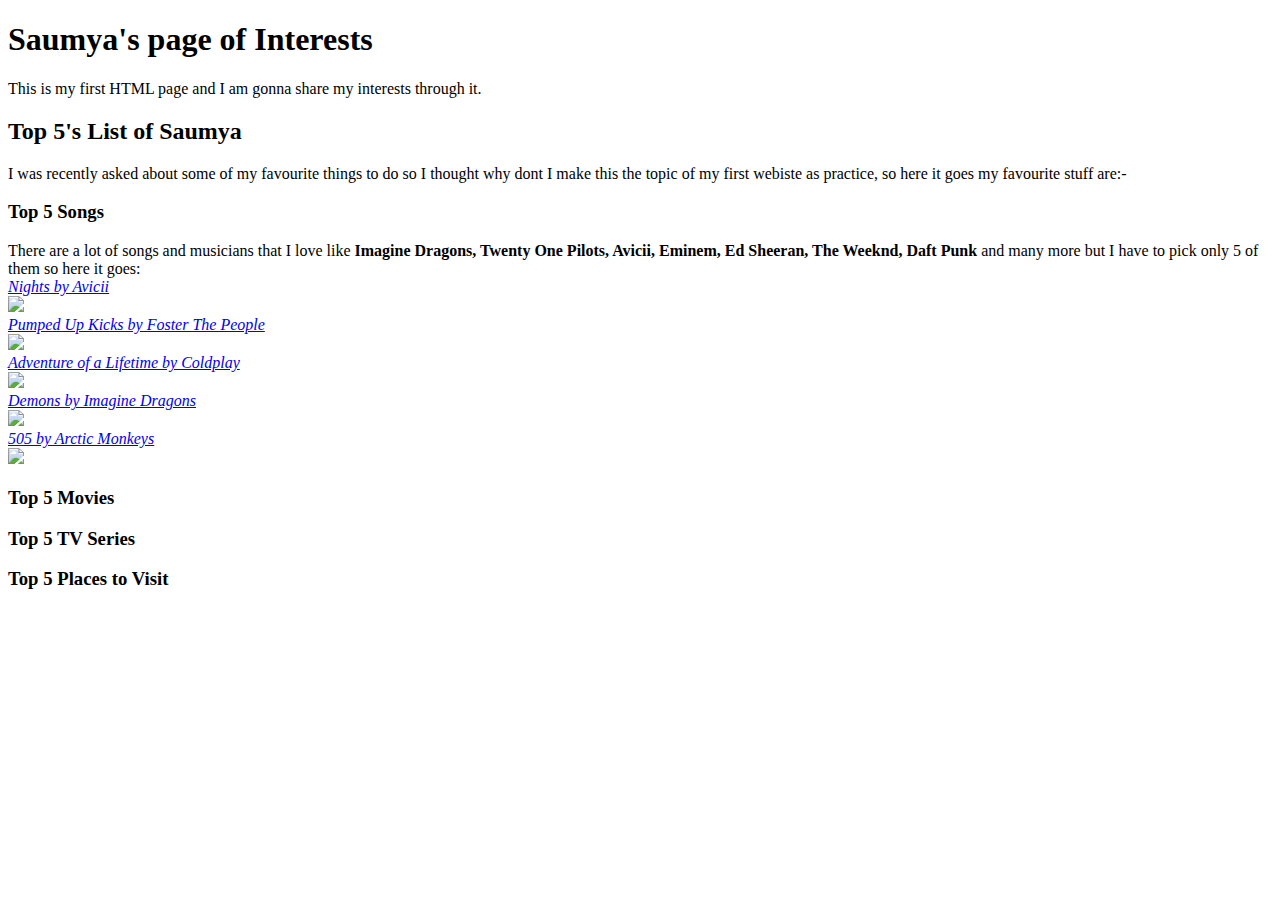
==== first.html @ 405d9fe1 "test" ====
<!DOCTYPE html>
<html lang="en" >
<head>
  <meta charset="UTF-8">
  <title>Stuti da best</title>
</head>

<body>

<div>
  <h1> Saumya's page of Interests</h1>
  <p> This is my first HTML page and I am gonna share my interests through it.</p>
</div>
<div>
  <h2> Top 5's List of Saumya </h2>
  <p> I was recently asked about some of my favourite things to do so I thought why dont I make this 
    the topic of my first webiste as practice, so here it goes my favourite stuff are:- </p>
</div>
<div>
  <h3> Top 5 Songs </h3>
  <p1> There are a lot of songs and musicians that I love like <b>Imagine Dragons, Twenty One Pilots, Avicii, Eminem, Ed Sheeran, The Weeknd, Daft Punk</b> and 
    many more but I have to pick only 5 of them so here it goes: </p1> <br>
  <em><p2> <a href="https://www.youtube.com/watch?v=UtF6Jej8yb4"> Nights by Avicii </a> <br>
    <img src="https://upload.wikimedia.org/wikipedia/commons/thumb/a/ac/Avicii_%40_London_tentparty_%28cropped2%29.jpg/640px-Avicii_%40_London_tentparty_%28cropped2%29.jpg"
    length="125", width="125"/> <br>
    <a href="https://www.youtube.com/watch?v=SDTZ7iX4vTQ"> Pumped Up Kicks by Foster The People </a> <br>
    <img src="https://upload.wikimedia.org/wikipedia/commons/thumb/4/44/2011_MuchMusic_Video_Awards_-_Foster_the_People.jpg/640px-2011_MuchMusic_Video_Awards_-_Foster_the_People.jpg"
    length="250" width="250"/><br>
    <a href="https://www.youtube.com/watch?v=QtXby3twMmI"> Adventure of a Lifetime by Coldplay </a> <br>
    <img src="https://upload.wikimedia.org/wikipedia/commons/thumb/f/fa/ColdplayParis160717-7_%2835938478112%29.jpg/640px-ColdplayParis160717-7_%2835938478112%29.jpg"
    length="250" width="250"/><br>
    <a href= "https://www.youtube.com/watch?v=mWRsgZuwf_8"> Demons by Imagine Dragons </a> <br> 
    <img src="https://upload.wikimedia.org/wikipedia/commons/1/11/Imagine_Dragons_2013.jpg?20131119144749" length= 250, width="250"/>
    <br> <a href= "https://www.youtube.com/watch?v=qU9mHegkTc4"> 505 by Arctic Monkeys</a> <br>
    <img src="https://66.media.tumblr.com/fe97fb4faace07ee756f2530bbcd44dd/tumblr_inline_pjcdxoig971s9on4d_540.jpg" length="250" width="250"/>
  </p2></em>
  <h3> Top 5 Movies </h3>
  <h3> Top 5 TV Series </h3>
  <h3> Top 5 Places to Visit </h3>
</div>
 
</body>
</html>
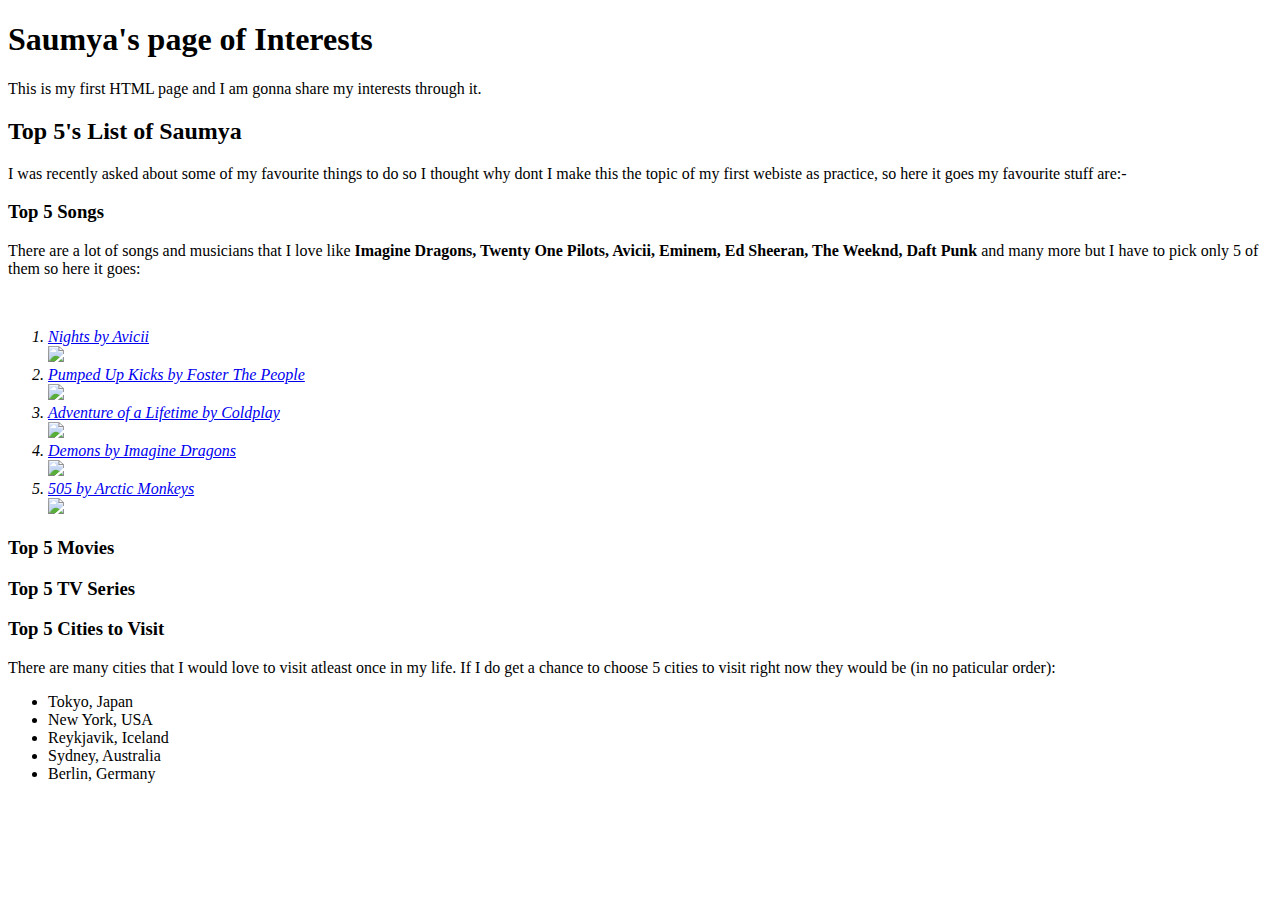
==== commit f47a5fb5: "added lists" ====
--- a/first.html
+++ b/first.html
@@ -2,42 +2,57 @@
 <html lang="en" >
 <head>
   <meta charset="UTF-8">
-  <title>Stuti da best</title>
+  <title> First </title>
 </head>
 
 <body>
 
 <div>
-  <h1> Saumya's page of Interests</h1>
-  <p> This is my first HTML page and I am gonna share my interests through it.</p>
+  <h1> Saumya's page of Interests </h1>
+  <p> This is my first HTML page and I am gonna share my interests through it. </p>
 </div>
 <div>
   <h2> Top 5's List of Saumya </h2>
   <p> I was recently asked about some of my favourite things to do so I thought why dont I make this 
     the topic of my first webiste as practice, so here it goes my favourite stuff are:- </p>
 </div>
+
 <div>
   <h3> Top 5 Songs </h3>
-  <p1> There are a lot of songs and musicians that I love like <b>Imagine Dragons, Twenty One Pilots, Avicii, Eminem, Ed Sheeran, The Weeknd, Daft Punk</b> and 
-    many more but I have to pick only 5 of them so here it goes: </p1> <br>
-  <em><p2> <a href="https://www.youtube.com/watch?v=UtF6Jej8yb4"> Nights by Avicii </a> <br>
+  <p> There are a lot of songs and musicians that I love like <b>Imagine Dragons, Twenty One Pilots, Avicii, Eminem, Ed Sheeran, The Weeknd, Daft Punk</b> and 
+    many more but I have to pick only 5 of them so here it goes: </p> <br>
+  <em><ol> <li><a href="https://www.youtube.com/watch?v=UtF6Jej8yb4"> Nights by Avicii </a> <br>
     <img src="https://upload.wikimedia.org/wikipedia/commons/thumb/a/ac/Avicii_%40_London_tentparty_%28cropped2%29.jpg/640px-Avicii_%40_London_tentparty_%28cropped2%29.jpg"
-    length="125", width="125"/> <br>
-    <a href="https://www.youtube.com/watch?v=SDTZ7iX4vTQ"> Pumped Up Kicks by Foster The People </a> <br>
+    length="125", width="125"/> </li>
+    <li><a href="https://www.youtube.com/watch?v=SDTZ7iX4vTQ"> Pumped Up Kicks by Foster The People </a> <br>
     <img src="https://upload.wikimedia.org/wikipedia/commons/thumb/4/44/2011_MuchMusic_Video_Awards_-_Foster_the_People.jpg/640px-2011_MuchMusic_Video_Awards_-_Foster_the_People.jpg"
-    length="250" width="250"/><br>
-    <a href="https://www.youtube.com/watch?v=QtXby3twMmI"> Adventure of a Lifetime by Coldplay </a> <br>
+    length="250" width="250"/> </li>
+    <li><a href="https://www.youtube.com/watch?v=QtXby3twMmI"> Adventure of a Lifetime by Coldplay </a> <br>
     <img src="https://upload.wikimedia.org/wikipedia/commons/thumb/f/fa/ColdplayParis160717-7_%2835938478112%29.jpg/640px-ColdplayParis160717-7_%2835938478112%29.jpg"
-    length="250" width="250"/><br>
-    <a href= "https://www.youtube.com/watch?v=mWRsgZuwf_8"> Demons by Imagine Dragons </a> <br> 
-    <img src="https://upload.wikimedia.org/wikipedia/commons/1/11/Imagine_Dragons_2013.jpg?20131119144749" length= 250, width="250"/>
-    <br> <a href= "https://www.youtube.com/watch?v=qU9mHegkTc4"> 505 by Arctic Monkeys</a> <br>
-    <img src="https://66.media.tumblr.com/fe97fb4faace07ee756f2530bbcd44dd/tumblr_inline_pjcdxoig971s9on4d_540.jpg" length="250" width="250"/>
-  </p2></em>
+    length="250" width="250"/></li>
+    <li><a href= "https://www.youtube.com/watch?v=mWRsgZuwf_8"> Demons by Imagine Dragons </a> <br> 
+    <img src="https://upload.wikimedia.org/wikipedia/commons/1/11/Imagine_Dragons_2013.jpg?20131119144749" length= 250, width="250"/></li>
+    <li><a href= "https://www.youtube.com/watch?v=qU9mHegkTc4"> 505 by Arctic Monkeys</a><br>
+    <img src="https://66.media.tumblr.com/fe97fb4faace07ee756f2530bbcd44dd/tumblr_inline_pjcdxoig971s9on4d_540.jpg" length="250" width="250"/></li>
+  </ol></em>
+</div>
+
   <h3> Top 5 Movies </h3>
+
   <h3> Top 5 TV Series </h3>
-  <h3> Top 5 Places to Visit </h3>
+<div>
+  <h3> Top 5 Cities to Visit </h3>
+  <p> There are many cities that I would love to visit atleast once in my life. If I do get a chance to choose 5 cities to visit right now they would be 
+    (in no paticular order): </p>
+    <ul>
+      <li>Tokyo, Japan</li>
+      <li>New York, USA</li>
+      <li>Reykjavik, Iceland</li>
+      <li>Sydney, Australia</li>
+      <li>Berlin, Germany</li>
+    </ul>
 </div>
+
  
 </body>
 </html>
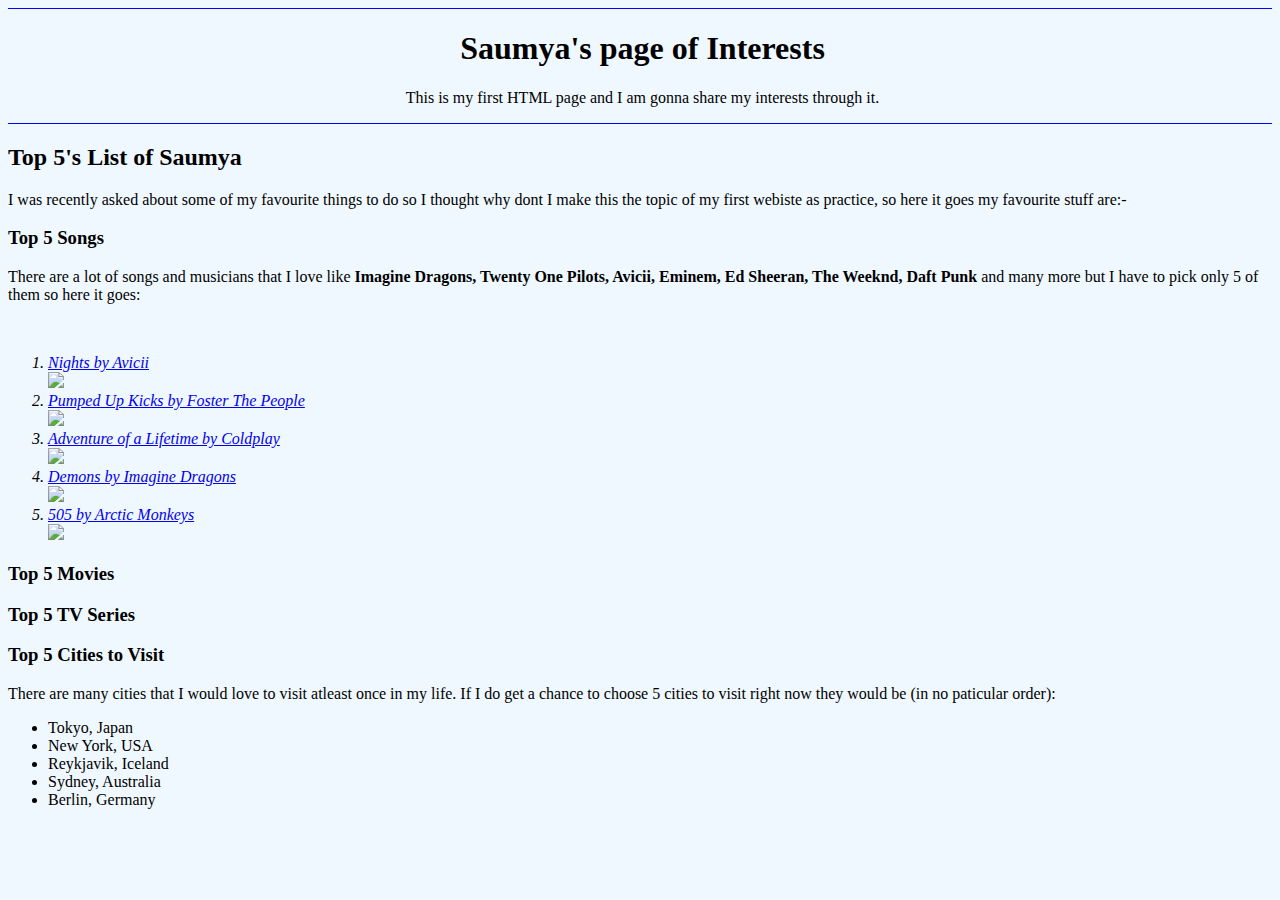
==== commit 1a995cf1: "css" ====
--- a/first.html
+++ b/first.html
@@ -3,11 +3,25 @@
 <head>
   <meta charset="UTF-8">
   <title> First </title>
+  <style>
+    body{
+      background-color:aliceblue;
+    }
+    .topdiv{
+      border-top-style: solid;
+      border-bottom-style: solid;
+      border-color: blue;
+      border-width: 1px;
+      padding-left: 5px;
+      text-align: center;
+      font-family:'Times New Roman', Times, serif;
+    }
+  </style>
 </head>
 
 <body>
 
-<div>
+<div class="topdiv">
   <h1> Saumya's page of Interests </h1>
   <p> This is my first HTML page and I am gonna share my interests through it. </p>
 </div>
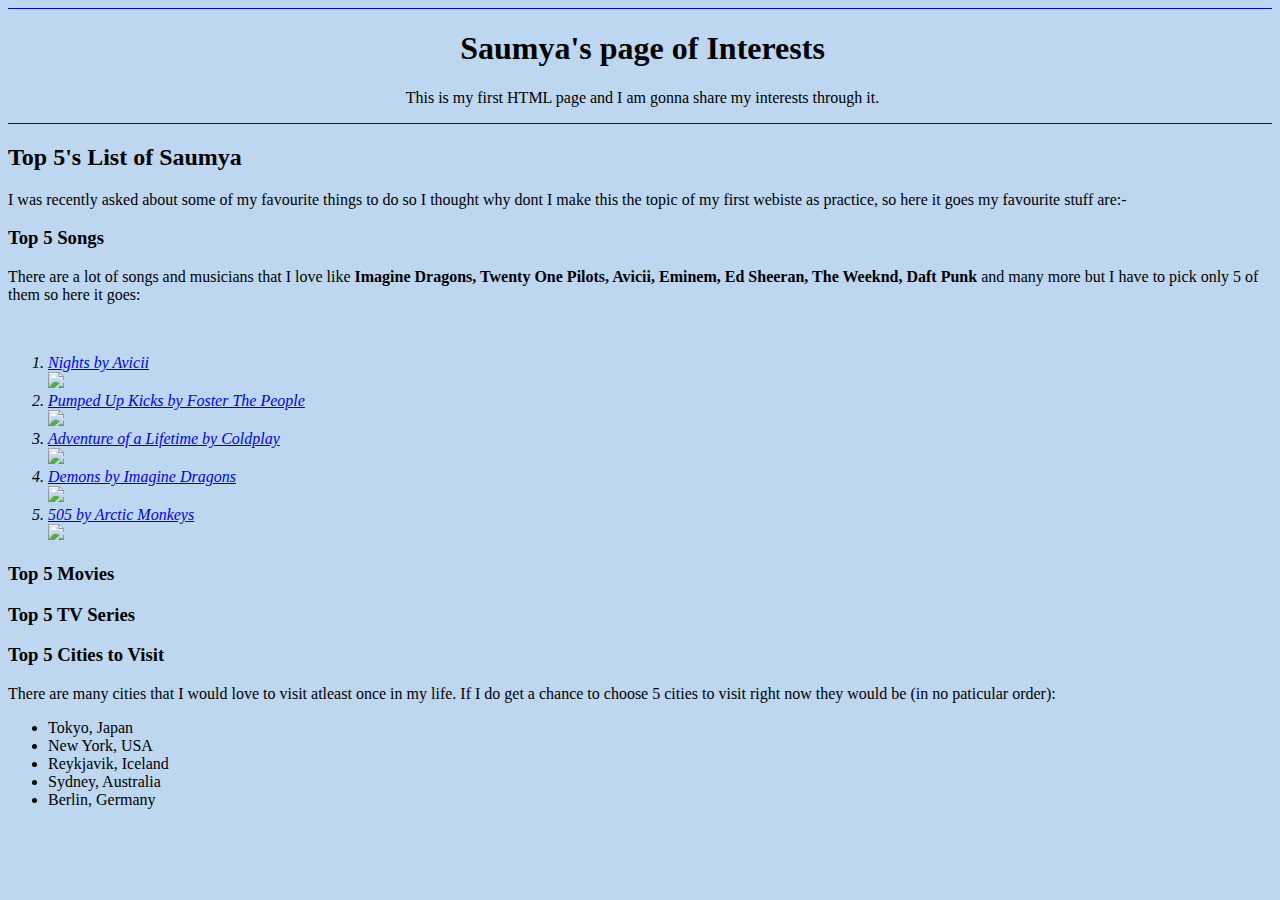
==== commit 3e4cc269: "" ====
--- a/first.html
+++ b/first.html
@@ -5,7 +5,7 @@
   <title> First </title>
   <style>
     body{
-      background-color:aliceblue;
+      background-color:#bed7f0;
     }
     .topdiv{
       border-top-style: solid;
